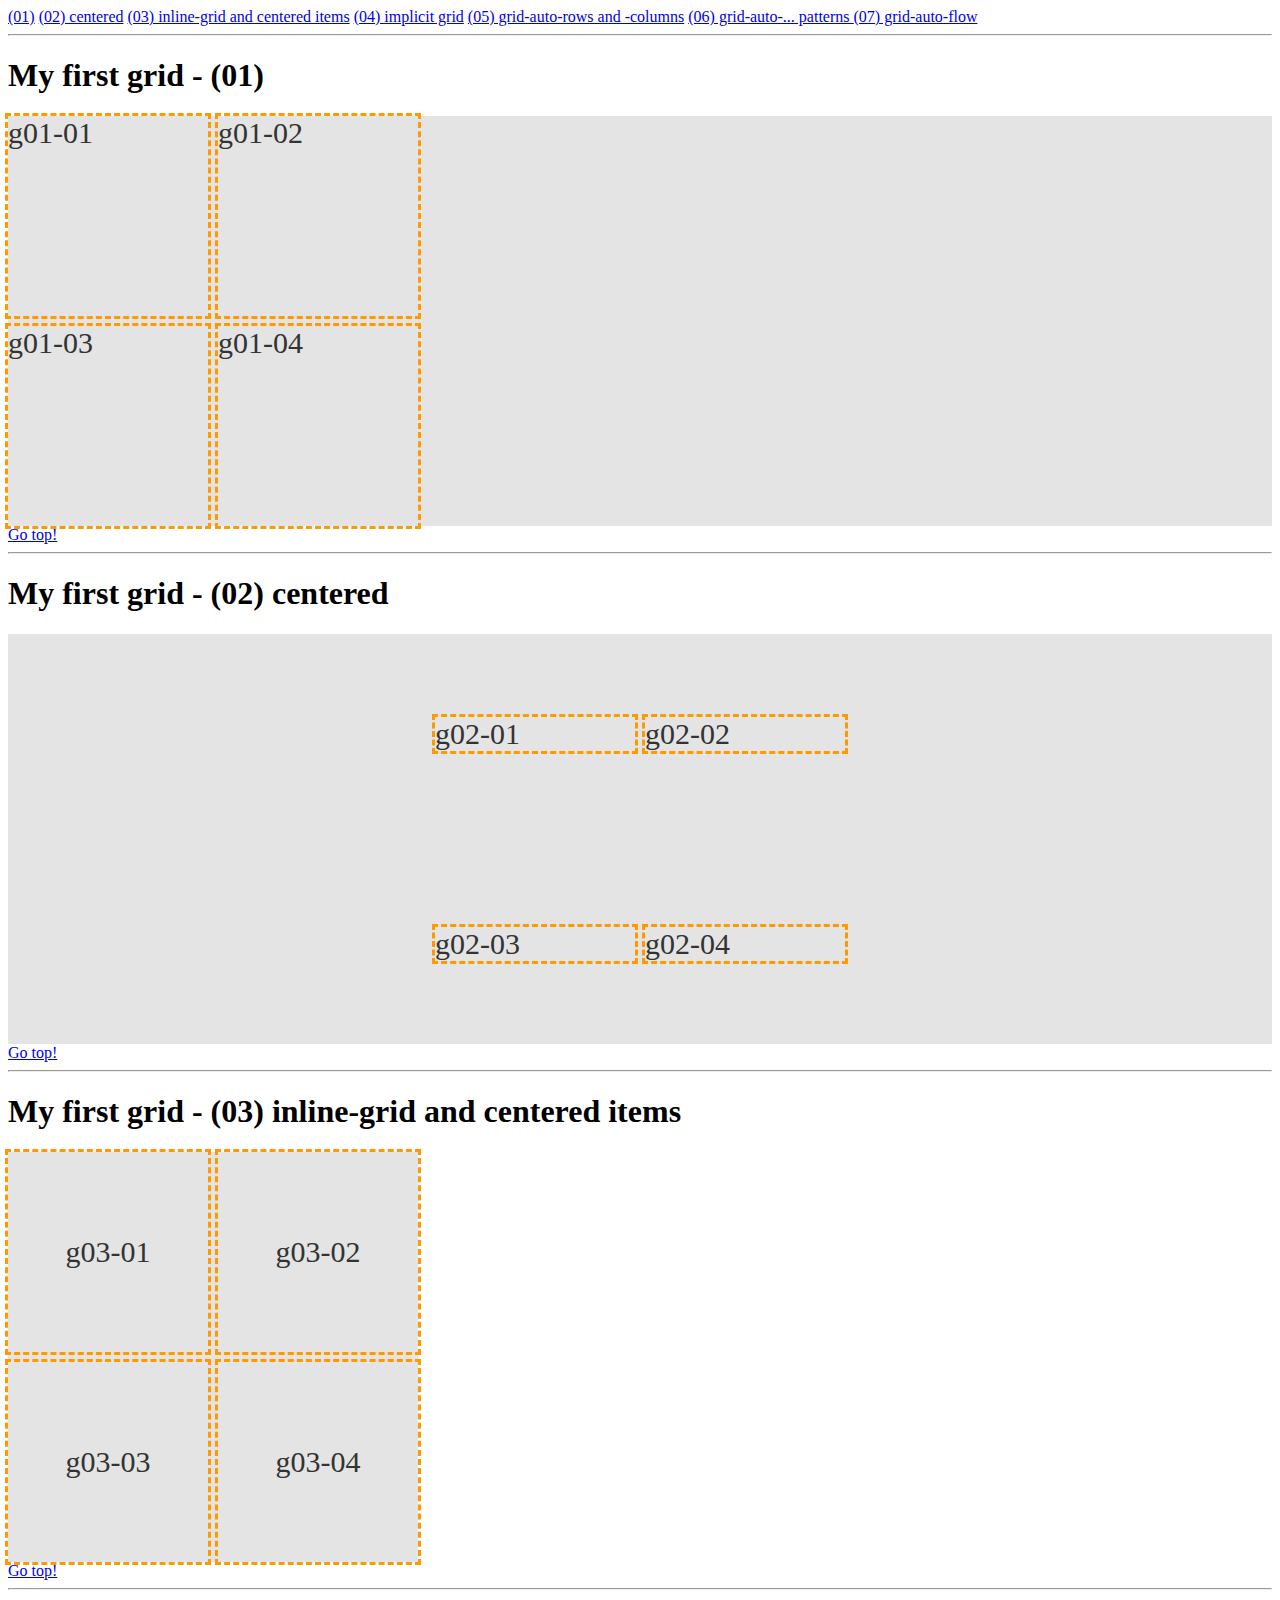
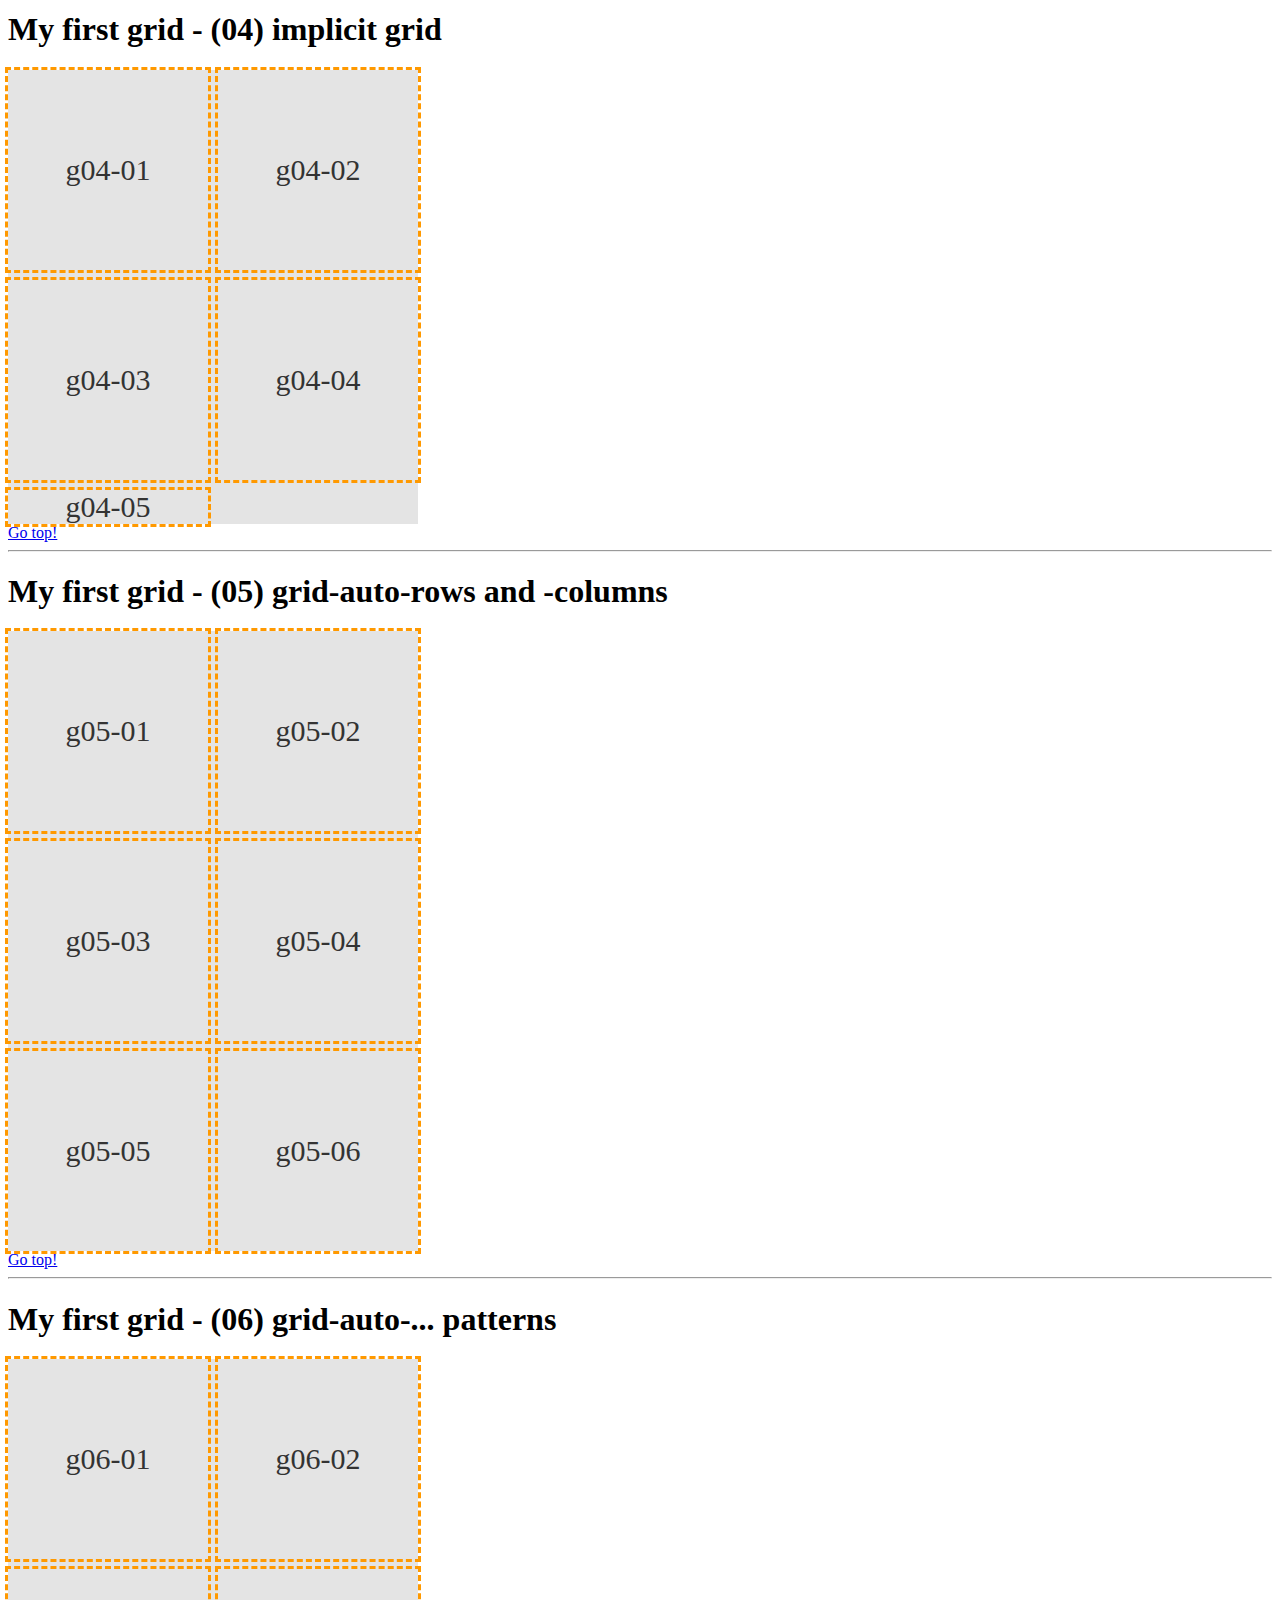
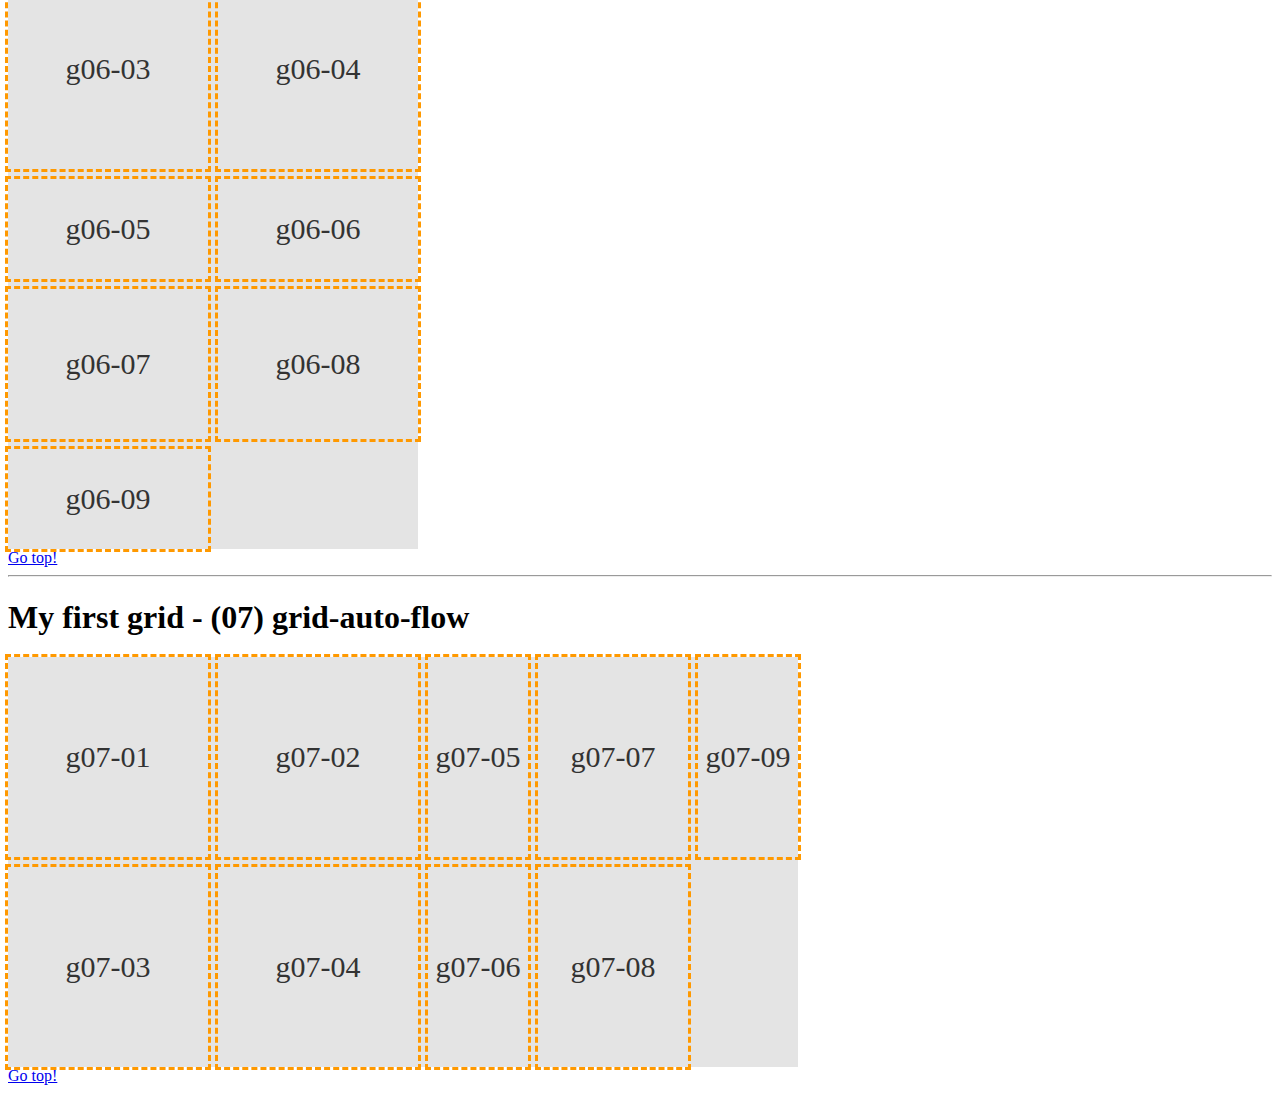
==== src/index-grid.html @ a8db1998 "grid examples added" ====
<!doctype html>
<html lang="en">
<head>
    <meta charset="UTF-8">
    <meta name="viewport"
          content="width=device-width, user-scalable=no, initial-scale=1.0, maximum-scale=1.0, minimum-scale=1.0">
    <meta http-equiv="X-UA-Compatible" content="ie=edge">
    <title>CSS-Grid</title>
    <link rel="stylesheet" href="css/styles-grid.css">
</head>
<body>
<header id="top">
    <nav>
        <a href="#g01">(01)</a>
        <a href="#g02">(02) centered</a>
        <a href="#g03">(03) inline-grid and centered items</a>
        <a href="#g04">(04) implicit grid</a>
        <a href="#g05">(05) grid-auto-rows and -columns</a>
        <a href="#g06">(06) grid-auto-... patterns </a>
        <a href="#g07">(07) grid-auto-flow</a>

    </nav>
</header>
<main>

    <hr>
    <!-- my-first-grid - (01) -->
    <h1 id="g01">My first grid - (01)</h1>
    <div class="grid-01">
        <div class="grid-item-01-01">g01-01</div>
        <div class="grid-item-01-02">g01-02</div>
        <div class="grid-item-01-03">g01-03</div>
        <div class="grid-item-01-04">g01-04</div>
    </div>
    <a href="#top">Go top!</a>

    <hr>
    <!-- my-first-grid - (02) centered items -->
    <h1 id="g02">My first grid - (02) centered</h1>
    <div class="grid-02">
        <div class="grid-item-02-01">g02-01</div>
        <div class="grid-item-02-02">g02-02</div>
        <div class="grid-item-02-03">g02-03</div>
        <div class="grid-item-02-04">g02-04</div>
    </div>
    <a href="#top">Go top!</a>

    <hr>
    <!-- my-first-grid - (03) inline-grid and centered items -->
    <h1 id="g03">My first grid - (03) inline-grid and centered items</h1>
    <div class="grid-03">
        <div class="grid-item-03-01">g03-01</div>
        <div class="grid-item-03-02">g03-02</div>
        <div class="grid-item-03-03">g03-03</div>
        <div class="grid-item-03-04">g03-04</div>
    </div>
    <br>
    <a href="#top">Go top!</a>
    
    <hr>
    <!-- my-first-grid - (04) implicit grid  -->
    <h1 id="g04">My first grid - (04) implicit grid</h1>
    <div class="grid-04">
        <div class="grid-item-04-01">g04-01</div>
        <div class="grid-item-04-02">g04-02</div>
        <div class="grid-item-04-03">g04-03</div>
        <div class="grid-item-04-04">g04-04</div>
        <div class="grid-item-04-05">g04-05</div>
    </div>
    <br>
    <a href="#top">Go top!</a>
    
    <hr>
    <!-- my-first-grid - (05) grid-auto-rows and -columns  -->
    <h1 id="g05">My first grid - (05) grid-auto-rows and -columns</h1>
    <div class="grid-05">
        <div class="grid-item-05-01">g05-01</div>
        <div class="grid-item-05-02">g05-02</div>
        <div class="grid-item-05-03">g05-03</div>
        <div class="grid-item-05-04">g05-04</div>
        <div class="grid-item-05-05">g05-05</div>
        <div class="grid-item-05-06">g05-06</div>
    </div>
    <br>
    <a href="#top">Go top!</a>

    <hr>
    <!-- my-first-grid - (06) grid-auto-... patterns -->
    <h1 id="g06">My first grid - (06) grid-auto-... patterns</h1>
    <div class="grid-06">
        <div class="grid-item-06-01">g06-01</div>
        <div class="grid-item-06-02">g06-02</div>
        <div class="grid-item-06-03">g06-03</div>
        <div class="grid-item-06-04">g06-04</div>
        <div class="grid-item-06-05">g06-05</div>
        <div class="grid-item-06-06">g06-06</div>
        <div class="grid-item-06-07">g06-07</div>
        <div class="grid-item-06-08">g06-08</div>
        <div class="grid-item-06-09">g06-09</div>
    </div>
    <br>
    <a href="#top">Go top!</a>


    <hr>
    <!-- my-first-grid - (07) grid-auto-grid-auto-flow -->
    <h1 id="g07">My first grid - (07) grid-auto-flow</h1>
    <div class="grid-07">
        <div class="grid-item-07-01">g07-01</div>
        <div class="grid-item-07-02">g07-02</div>
        <div class="grid-item-07-03">g07-03</div>
        <div class="grid-item-07-04">g07-04</div>
        <div class="grid-item-07-05">g07-05</div>
        <div class="grid-item-07-06">g07-06</div>
        <div class="grid-item-07-07">g07-07</div>
        <div class="grid-item-07-08">g07-08</div>
        <div class="grid-item-07-09">g07-09</div>
    </div>
    <br>
    <a href="#top">Go top!</a>
    
</main>
<footer>    

</footer>
</body>
</html>
---- src/css/styles-grid.css ----
/* Reference object for checking size */
.reference {
    position: absolute;
    width: 50px;
    height: 50px;
    outline: 3px solid pink;
}

/* CSS for my-first-grid - (01)*/
.grid-01 {
    display: grid;
    grid-gap: 10px;
    grid-template-rows: 200px 200px;
    grid-template-columns: 200px 200px;
    background-color: #e4e4e4;
}
.grid-item-01-01 {
    grid-row: 1;
    grid-column: 1;
}
.grid-item-01-02 {
    grid-row: 1;
    grid-column: 2;
}
.grid-item-01-03 {
    grid-row: 2;
    grid-column: 1;
}
.grid-item-01-04 {
    grid-row: 2;
    grid-column: 2;
}
[class^="grid-item-01"] {
    outline: 3px dashed #f90;
    font-size: 30px;
    color: #333;
}


/* CSS for my-first-grid - (02) centered*/
.grid-02 {
    display: grid;
    grid-gap: 10px;
    grid-template-rows: 200px 200px;
    grid-template-columns: 200px 200px;
    background-color: #e4e4e4;
    align-items: center;
    justify-content: center;
}
.grid-item-02-01 {
    grid-row: 1;
    grid-column: 1;
}
.grid-item-02-02 {
    grid-row: 1;
    grid-column: 2;
}
.grid-item-02-03 {
    grid-row: 2;
    grid-column: 1;
}
.grid-item-02-04 {
    grid-row: 2;
    grid-column: 2;
}
[class^="grid-item-02"] {
    outline: 3px dashed #f90;
    font-size: 30px;
    color: #333;
}

/* CSS for my-first-grid - (03) inline-grid and centered items */
.grid-03 {
    display: inline-grid;
    grid-gap: 10px;
    grid-template-rows: 200px 200px;
    grid-template-columns: 200px 200px;
    background-color: #e4e4e4;
}
.grid-item-03-01 {
    grid-row: 1;
    grid-column: 1;
}
.grid-item-03-02 {
    grid-row: 1;
    grid-column: 2;
}
.grid-item-03-03 {
    grid-row: 2;
    grid-column: 1;
}
.grid-item-03-04 {
    grid-row: 2;
    grid-column: 2;
}
[class^="grid-item-03"] {
    display: grid;
    align-items: center;
    justify-content: center;
    outline: 3px dashed #f90;
    font-size: 30px;
    color: #333;
}

/* CSS for my-first-grid - (04) implicit grid  */
.grid-04 {
    display: inline-grid;
    grid-gap: 10px;
    grid-template-rows: 200px 200px;
    grid-template-columns: 200px 200px;
    background-color: #e4e4e4;
}
.grid-item-04-01 {
    grid-row: 1;
    grid-column: 1;
}
.grid-item-04-02 {
    grid-row: 1;
    grid-column: 2;
}
.grid-item-04-03 {
    grid-row: 2;
    grid-column: 1;
}
.grid-item-04-04 {
    grid-row: 2;
    grid-column: 2;
}
[class^="grid-item-04"] {
    display: grid;
    align-items: center;
    justify-content: center;
    outline: 3px dashed #f90;
    font-size: 30px;
    color: #333;
}

/* CSS for my-first-grid - (05) implicit grid  */
.grid-05 {
    display: inline-grid;
    grid-gap: 10px;
    grid-template-rows: 200px 200px;
    grid-template-columns: 200px 200px;
    grid-auto-rows: 200px;
    grid-auto-columns: 200px;
    background-color: #e4e4e4;
}
.grid-item-05-01 {
    grid-row: 1;
    grid-column: 1;
}
.grid-item-05-02 {
    grid-row: 1;
    grid-column: 2;
}
.grid-item-05-03 {
    grid-row: 2;
    grid-column: 1;
}
.grid-item-05-04 {
    grid-row: 2;
    grid-column: 2;
}
[class^="grid-item-05"] {
    display: grid;
    align-items: center;
    justify-content: center;
    outline: 3px dashed #f90;
    font-size: 30px;
    color: #333;
}

/* CSS for my-first-grid - (06) grid-auto-... patterns */
.grid-06 {
    display: inline-grid;
    grid-gap: 10px;
    grid-template-rows: 200px 200px;
    grid-template-columns: 200px 200px;
    grid-auto-rows: 100px 150px;
    grid-auto-columns: 100px 150px;
    background-color: #e4e4e4;
}
.grid-item-06-01 {
    grid-row: 1;
    grid-column: 1;
}
.grid-item-06-02 {
    grid-row: 1;
    grid-column: 2;
}
.grid-item-06-03 {
    grid-row: 2;
    grid-column: 1;
}
.grid-item-06-04 {
    grid-row: 2;
    grid-column: 2;
}
[class^="grid-item-06"] {
    display: grid;
    align-items: center;
    justify-content: center;
    outline: 3px dashed #f90;
    font-size: 30px;
    color: #333;
}


/* CSS for my-first-grid - (07) grid-auto-grid-auto-flow */
.grid-07{
    display: inline-grid;
    grid-gap: 10px;
    grid-auto-flow: column;
    grid-template-rows: 200px 200px;
    grid-template-columns: 200px 200px;
    grid-auto-rows: 100px 150px;
    grid-auto-columns: 100px 150px;
    background-color: #e4e4e4;
}
.grid-item-07-01 {
    grid-row: 1;
    grid-column: 1;
}
.grid-item-07-02 {
    grid-row: 1;
    grid-column: 2;
}
.grid-item-07-03 {
    grid-row: 2;
    grid-column: 1;
}
.grid-item-07-04 {
    grid-row: 2;
    grid-column: 2;
}
[class^="grid-item-07"] {
    display: grid;
    align-items: center;
    justify-content: center;
    outline: 3px dashed #f90;
    font-size: 30px;
    color: #333;
}
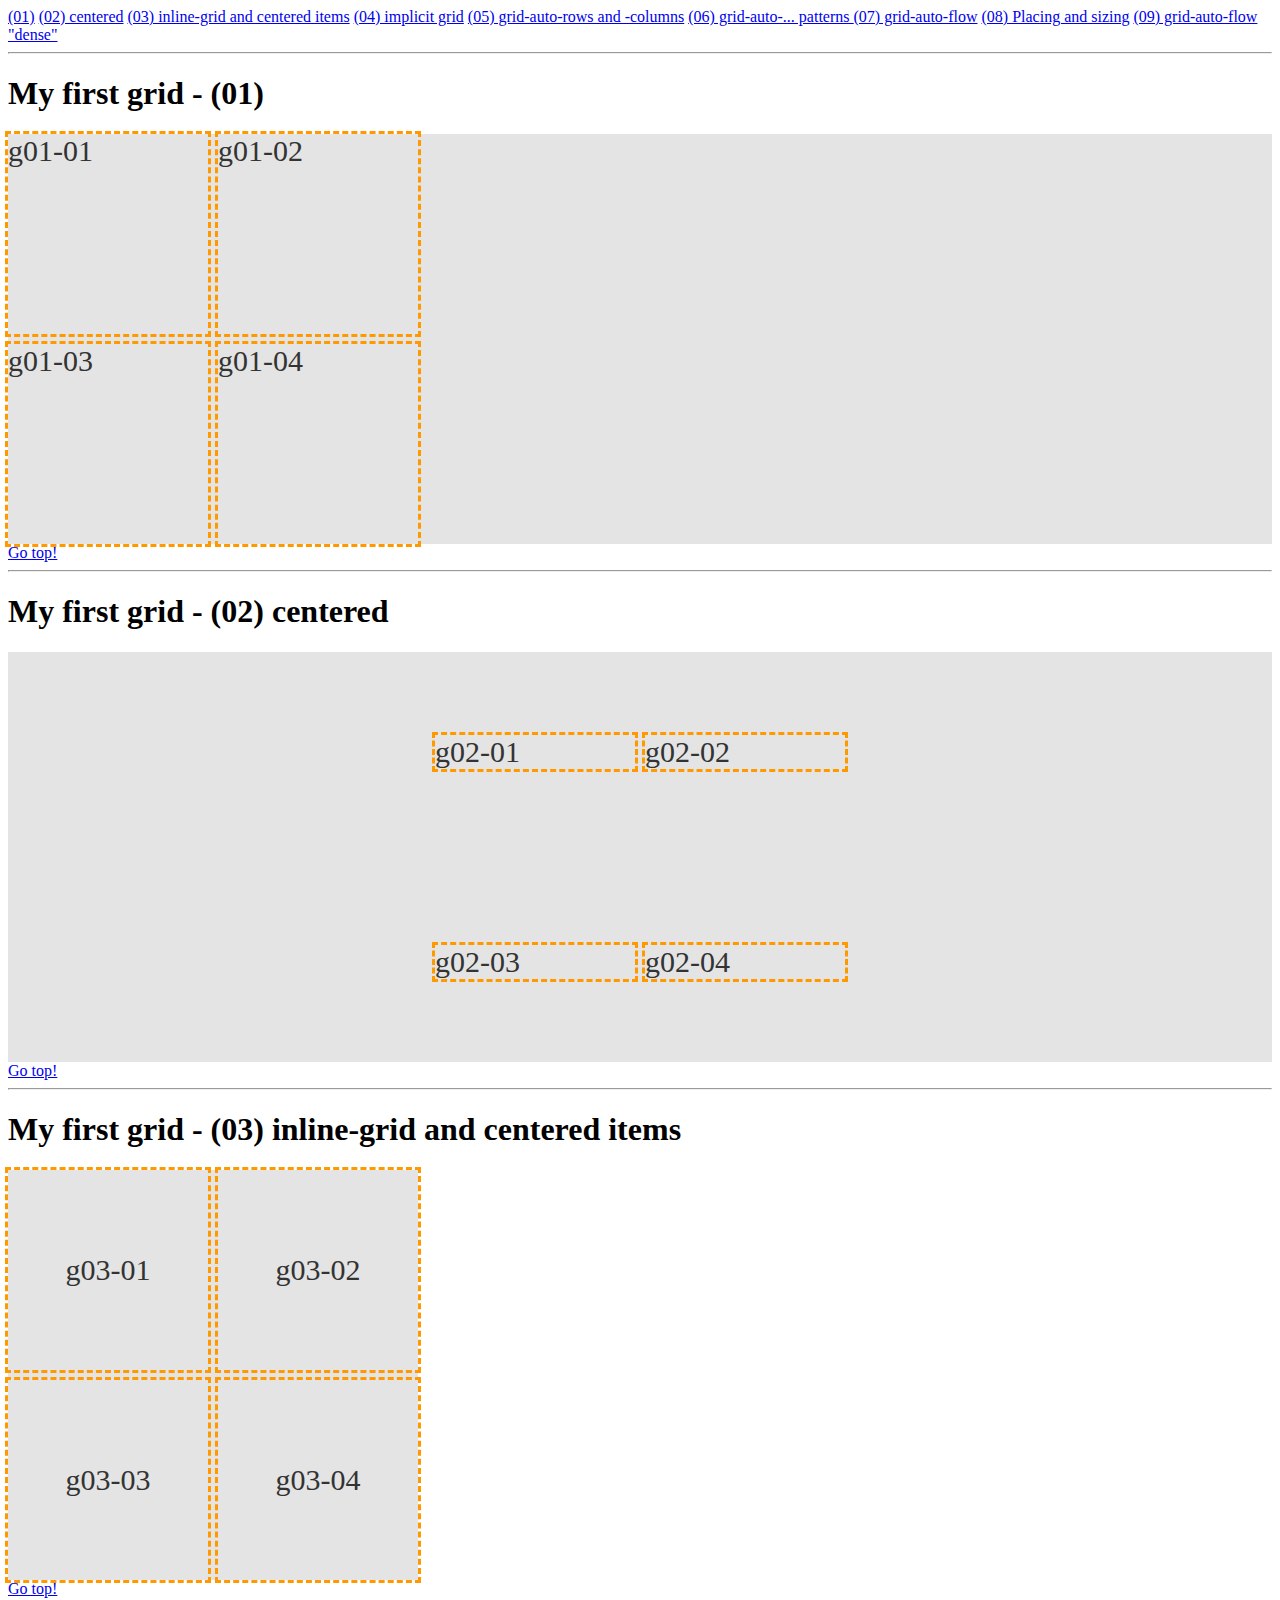
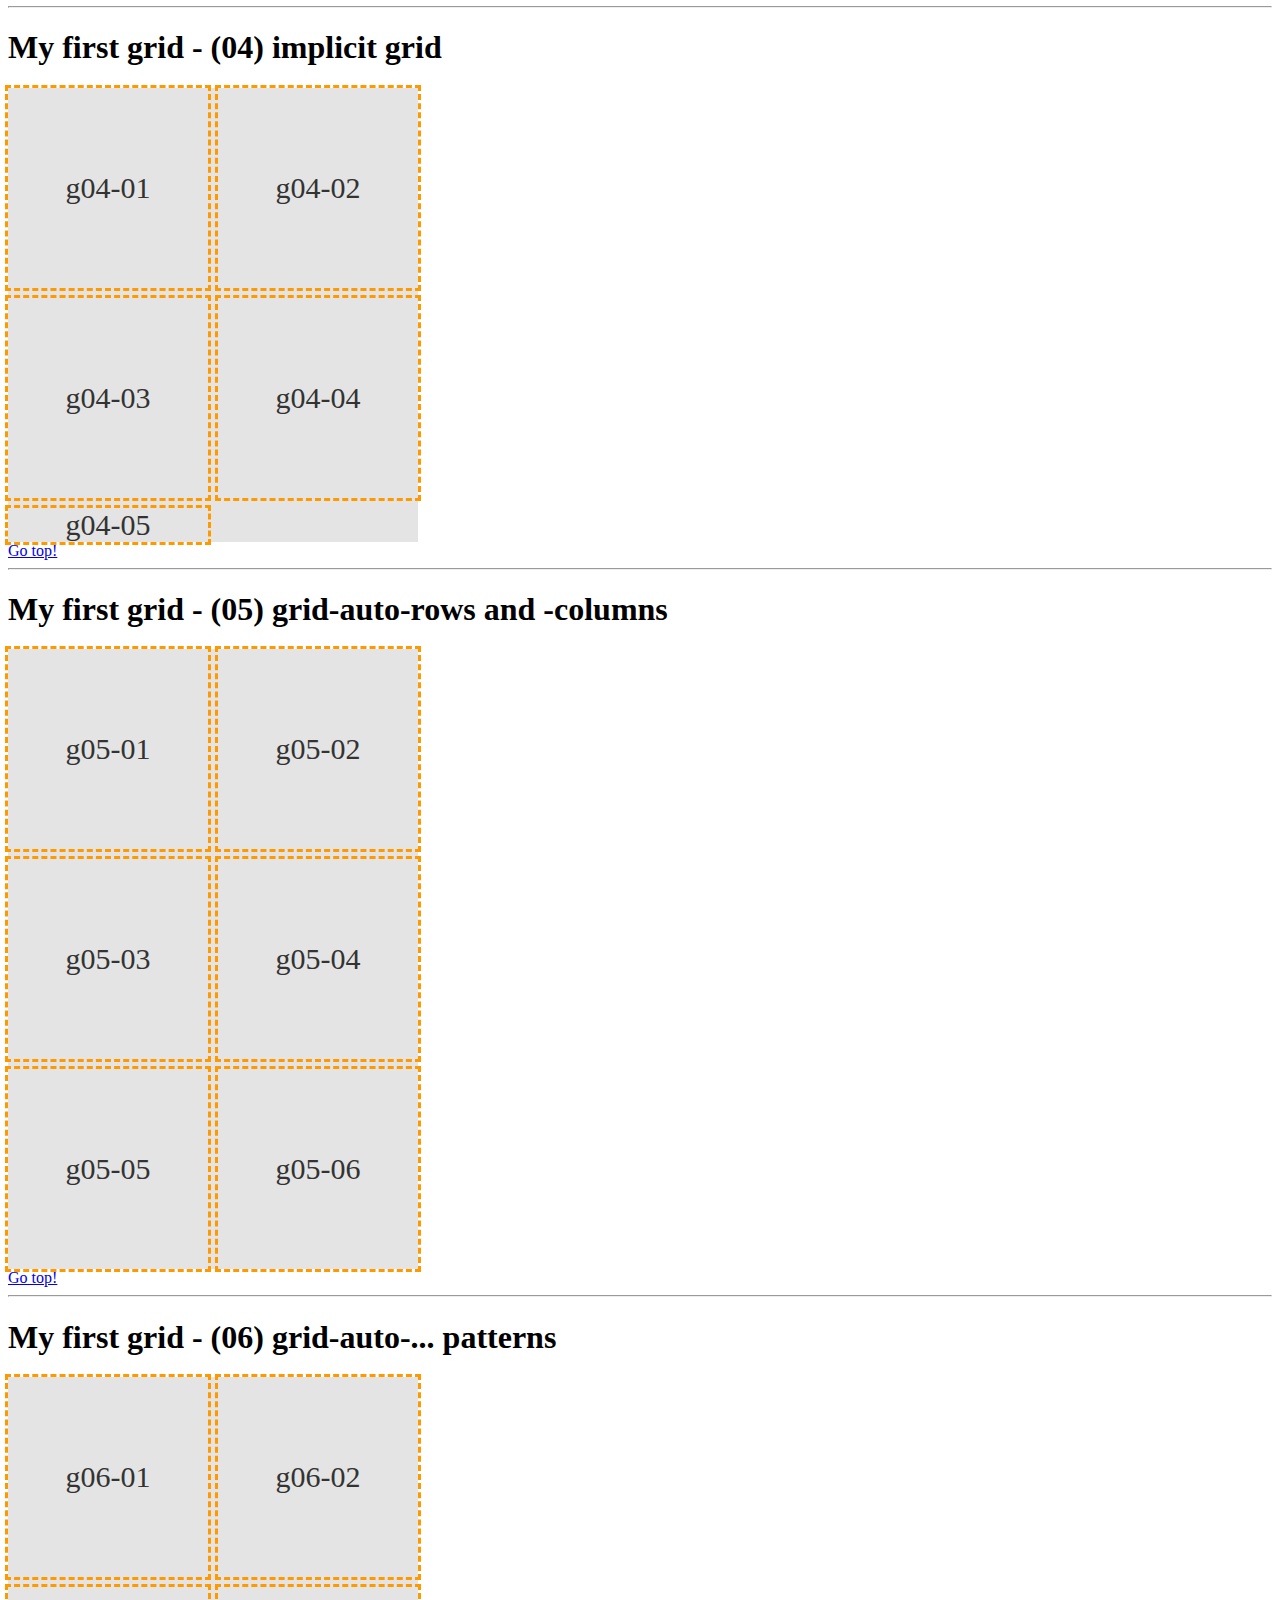
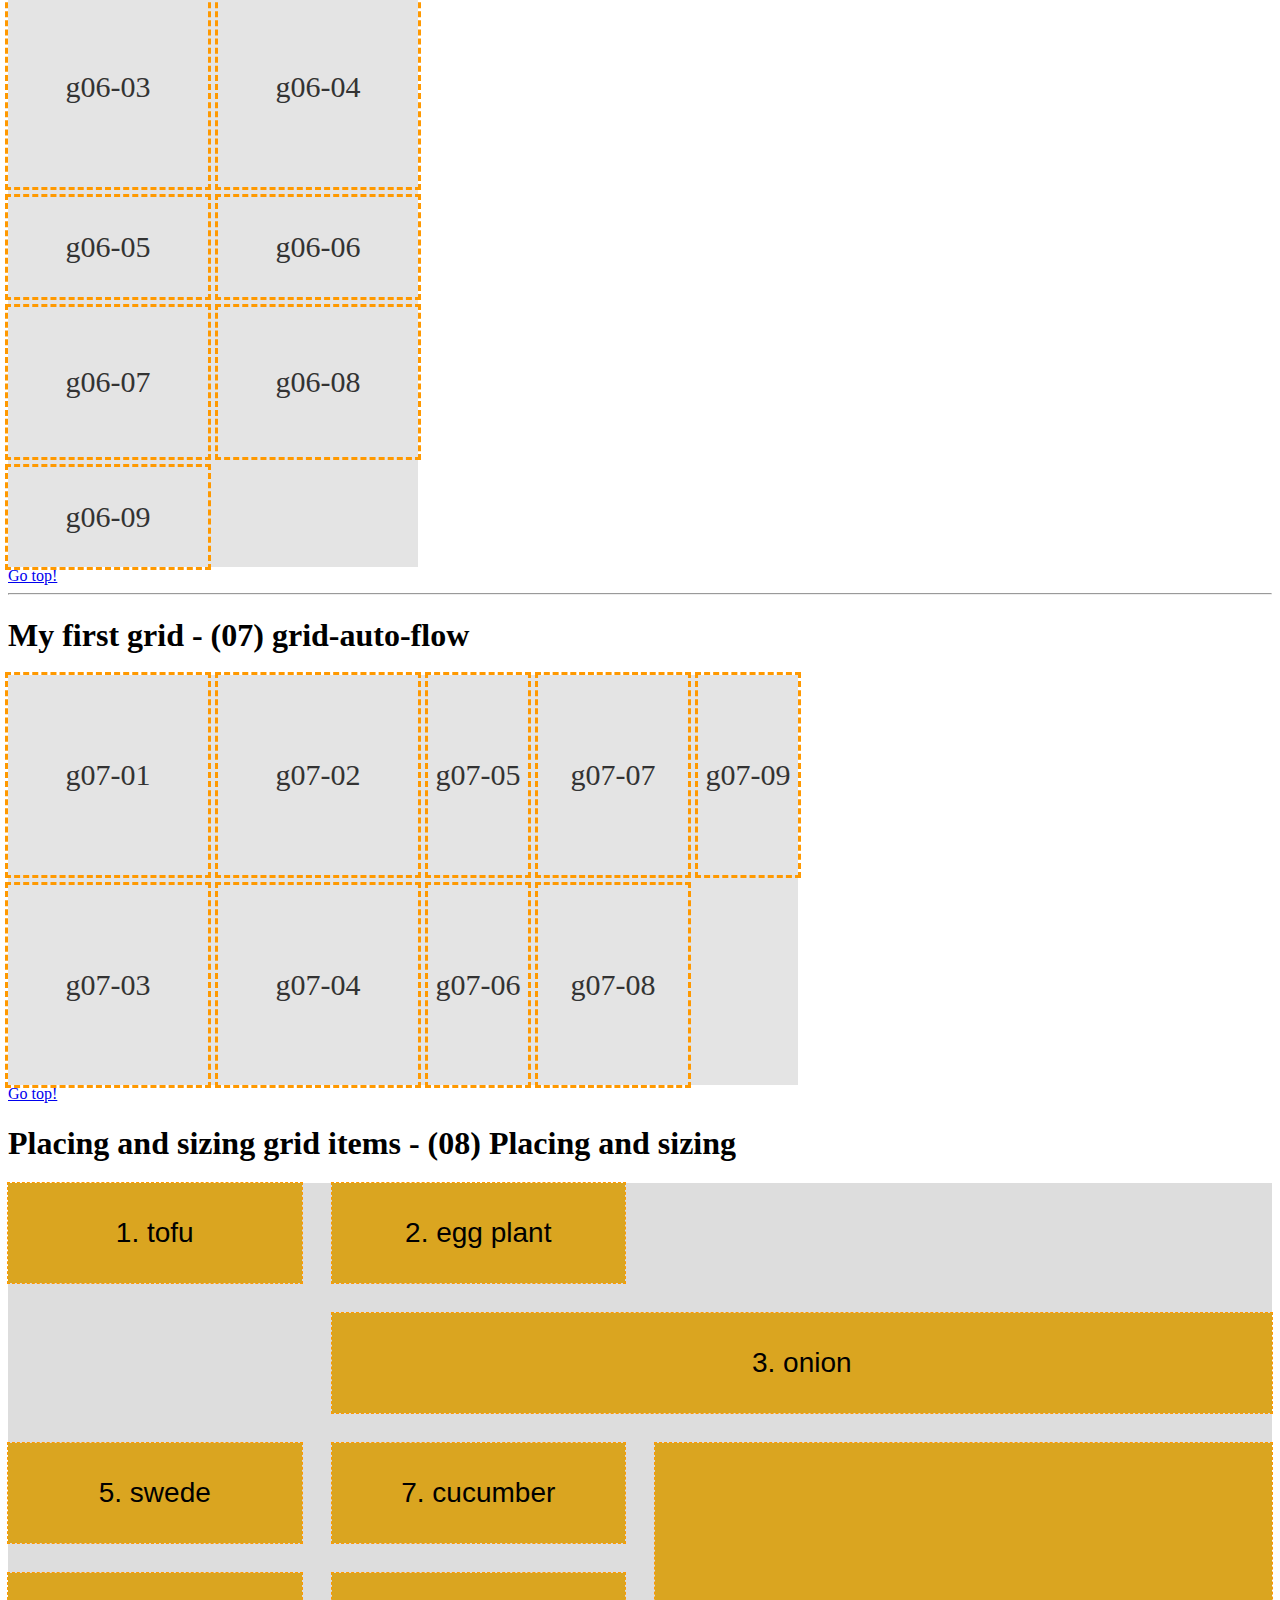
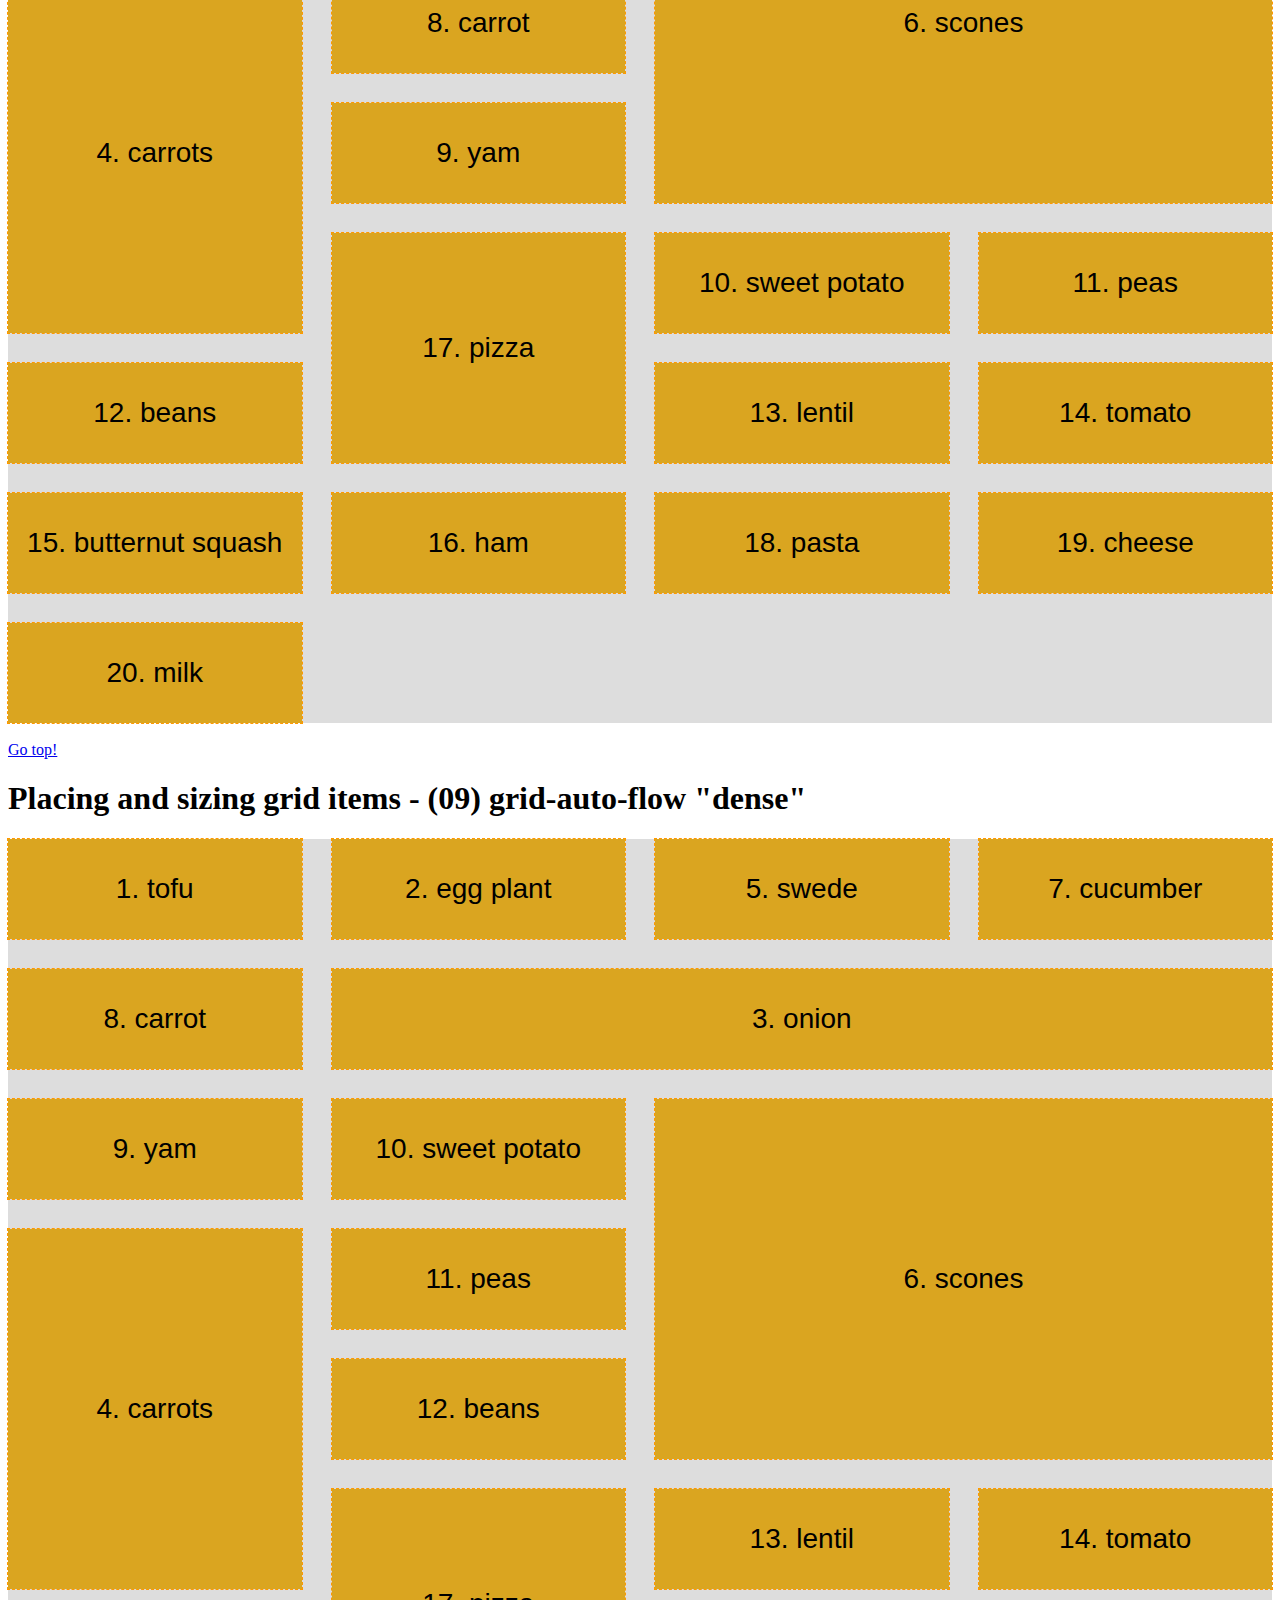
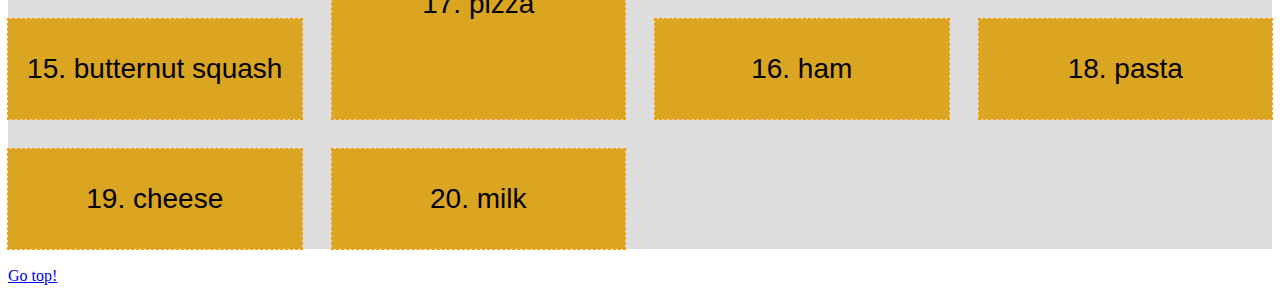
==== commit 76c3f5d5: "grid examples extended" ====
--- a/src/index-grid.html
+++ b/src/index-grid.html
@@ -18,6 +18,8 @@
         <a href="#g05">(05) grid-auto-rows and -columns</a>
         <a href="#g06">(06) grid-auto-... patterns </a>
         <a href="#g07">(07) grid-auto-flow</a>
+        <a href="#g08">(08) Placing and sizing</a>
+        <a href="#g09">(09) grid-auto-flow "dense"</a>
 
     </nav>
 </header>
@@ -100,8 +102,7 @@
     </div>
     <br>
     <a href="#top">Go top!</a>
-
-
+    
     <hr>
     <!-- my-first-grid - (07) grid-auto-grid-auto-flow -->
     <h1 id="g07">My first grid - (07) grid-auto-flow</h1>
@@ -119,6 +120,61 @@
     <br>
     <a href="#top">Go top!</a>
     
+    <!-- Placing and sizing grid items - (08) Placing and sizing -->
+    <h1 id="g08">Placing and sizing grid items - (08) Placing and sizing</h1>
+    <div class="grid-08">
+        <div class="grid-item-08-01">1. tofu</div>
+        <div class="grid-item-08-02">2. egg plant</div>
+        <div class="grid-item-08-03">3. onion</div>
+        <div class="grid-item-08-04">4. carrots</div>
+        <div class="grid-item-08-05">5. swede</div>
+        <div class="grid-item-08-06">6. scones</div>
+        <div class="grid-item-08-07">7. cucumber</div>
+        <div class="grid-item-08-08">8. carrot</div>
+        <div class="grid-item-08-09">9. yam</div>
+        <div class="grid-item-08-10">10. sweet potato</div>
+        <div class="grid-item-08-11">11. peas</div>
+        <div class="grid-item-08-12">12. beans</div>
+        <div class="grid-item-08-13">13. lentil</div>
+        <div class="grid-item-08-14">14. tomato</div>
+        <div class="grid-item-08-15">15. butternut squash</div>
+        <div class="grid-item-08-16">16. ham</div>
+        <div class="grid-item-08-17">17. pizza</div>
+        <div class="grid-item-08-18">18. pasta</div>
+        <div class="grid-item-08-19">19. cheese</div>
+        <div class="grid-item-08-20">20. milk</div>
+    </div>
+    <br>
+    <a href="#top">Go top!</a>
+
+
+    <!-- Placing and sizing grid items - (09) grid-auto-flow "dense" -->
+    <h1 id="g09">Placing and sizing grid items - (09) grid-auto-flow "dense"</h1>
+    <div class="grid-09">
+        <div class="grid-item-09-01">1. tofu</div>
+        <div class="grid-item-09-02">2. egg plant</div>
+        <div class="grid-item-09-03">3. onion</div>
+        <div class="grid-item-09-04">4. carrots</div>
+        <div class="grid-item-09-05">5. swede</div>
+        <div class="grid-item-09-06">6. scones</div>
+        <div class="grid-item-09-07">7. cucumber</div>
+        <div class="grid-item-09-08">8. carrot</div>
+        <div class="grid-item-09-09">9. yam</div>
+        <div class="grid-item-09-10">10. sweet potato</div>
+        <div class="grid-item-09-11">11. peas</div>
+        <div class="grid-item-09-12">12. beans</div>
+        <div class="grid-item-09-13">13. lentil</div>
+        <div class="grid-item-09-14">14. tomato</div>
+        <div class="grid-item-09-15">15. butternut squash</div>
+        <div class="grid-item-09-16">16. ham</div>
+        <div class="grid-item-09-17">17. pizza</div>
+        <div class="grid-item-09-18">18. pasta</div>
+        <div class="grid-item-09-19">19. cheese</div>
+        <div class="grid-item-09-20">20. milk</div>
+    </div>
+    <br>
+    <a href="#top">Go top!</a>
+    
 </main>
 <footer>    
 
--- a/src/css/styles-grid.css
+++ b/src/css/styles-grid.css
@@ -240,4 +240,70 @@
     outline: 3px dashed #f90;
     font-size: 30px;
     color: #333;
+}
+
+/* CSS for Placing and sizing grid items - (08) Placing and sizing */
+.grid-08 {
+    font-size: 28px;
+    font-family: sans-serif;
+    display: grid;
+    gap: 30px;
+    background-color: #ddd;
+    grid-template-columns: repeat(4, 1fr);
+    grid-auto-rows: 100px;
+    grid-auto-flow: row;
+}
+[class^="grid-item-08"] {
+    outline: 1px #f90 dashed;
+    display: grid;
+    background-color: goldenrod;
+    align-items: center;
+    justify-content: center;
+}
+.grid-item-08-03 {
+    grid-column: 2/-1;
+}
+.grid-item-08-06 {
+    grid-row: 3/6;
+    grid-column: 3 / 5;
+}
+.grid-item-08-17 {
+    grid-row: 6 / span 2;
+    grid-column: 2/3;
+}
+.grid-item-08-04 {
+    grid-row: 4 / 7;
+}
+
+/* CSS for Placing and sizing grid items - (09) grid-auto-flow "dense" */
+.grid-09 {
+    font-size: 28px;
+    font-family: sans-serif;
+    display: grid;
+    gap: 30px;
+    background-color: #ddd;
+    grid-template-columns: repeat(4, 1fr);
+    grid-auto-rows: 100px;
+    grid-auto-flow: row dense;
+}
+[class^="grid-item-09"] {
+    outline: 1px #f90 dashed;
+    display: grid;
+    background-color: goldenrod;
+    align-items: center;
+    justify-content: center;
+}
+.grid-item-09-03 {
+    grid-column: 2/-1;
+}
+.grid-item-09-06 {
+    grid-row: 3/6;
+    grid-column: 3 / 5;
+}
+.grid-item-09-17 {
+    grid-row: 6 / span 2;
+    grid-column: 2/3;
+}
+.grid-item-09-04 {
+    grid-row: 4 / 7;
 }